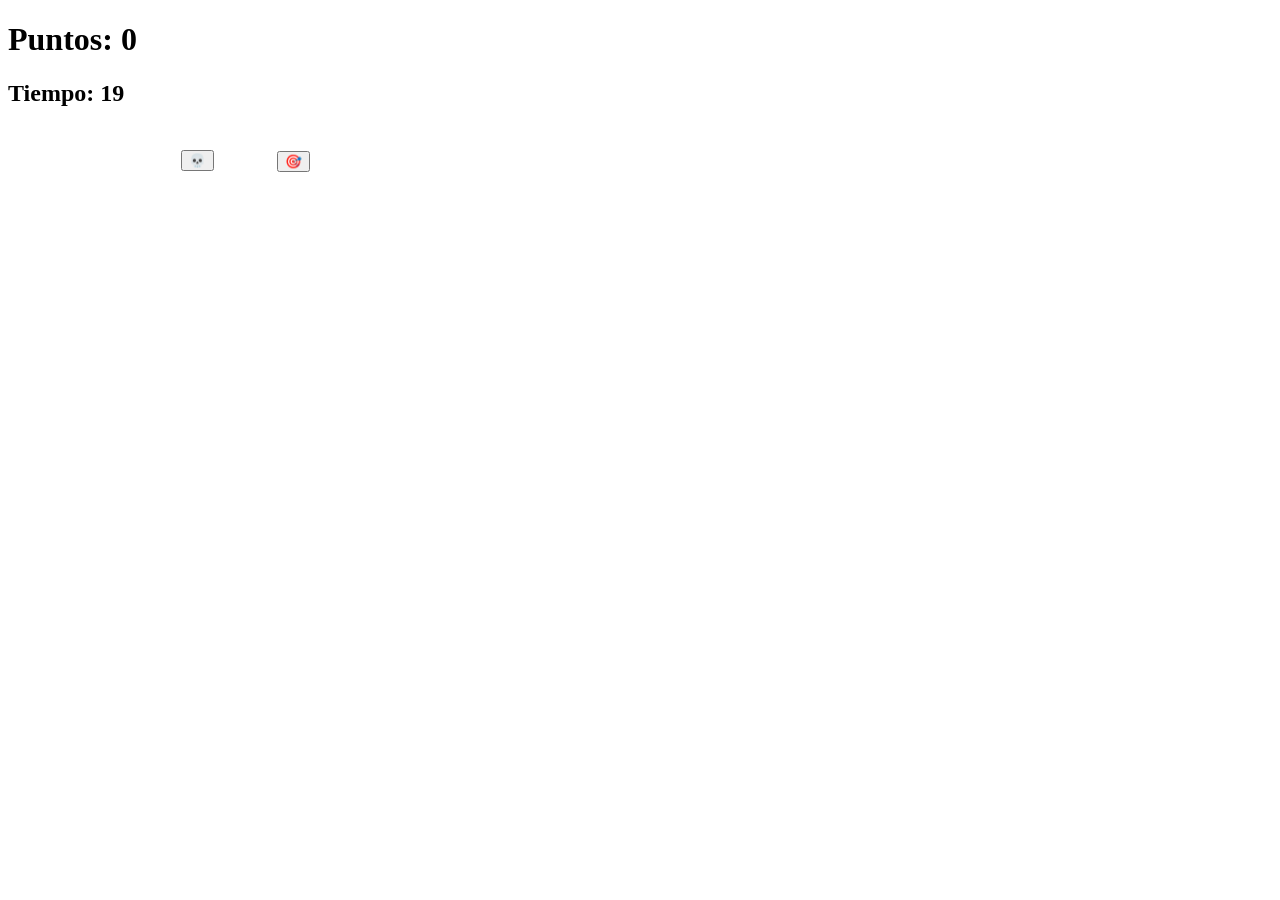
==== 24-03-minijuego.html @ 58cd207b "Minijuego 24-03" ====
<!DOCTYPE html>
<html lang="en">
<head>
    <meta charset="UTF-8">
    <meta name="viewport" content="width=device-width, initial-scale=1.0">
    <title>Minijuego</title>
</head>
<body>
    <h1>Puntos: <span id="puntos">0</span></h1>
    <h2>Tiempo: <span id="tiempo">20</span></h2>

    <button class="btn" onclick="sumar()">🎯</button>
    <button class="btn" onclick="restar()">💀</button>

    <script>
        let puntos = 0;

        function mover() {
            let botones = document.getElementsByClassName("btn");
            for(let i = 0; i < botones.length; i++) {
                let x = Math.random() * 300;
                let y = Math.random() * 300;

                botones[i].style.position = "absolute";
                botones[i].style.left = x + "px";
                botones[i].style.top = y + "px";
            }
        }

        setInterval(mover, 1000);

        function sumar() {
            puntos++;
            document.getElementById("puntos").innerText = puntos;
        }

        function restar() {
            puntos--;
            document.getElementById("puntos").innerText = puntos;
        }

        /// Tiempo
        let tiempo = 20;

        let contador = setInterval(function() {
            tiempo--;
            document.getElementById("tiempo").innerText = tiempo;

            if(tiempo <= 0) {
                clearInterval(contador);
                alert("⏰ Fin del juego");
            }
        }, 1000);


    </script>
</body>
</html>
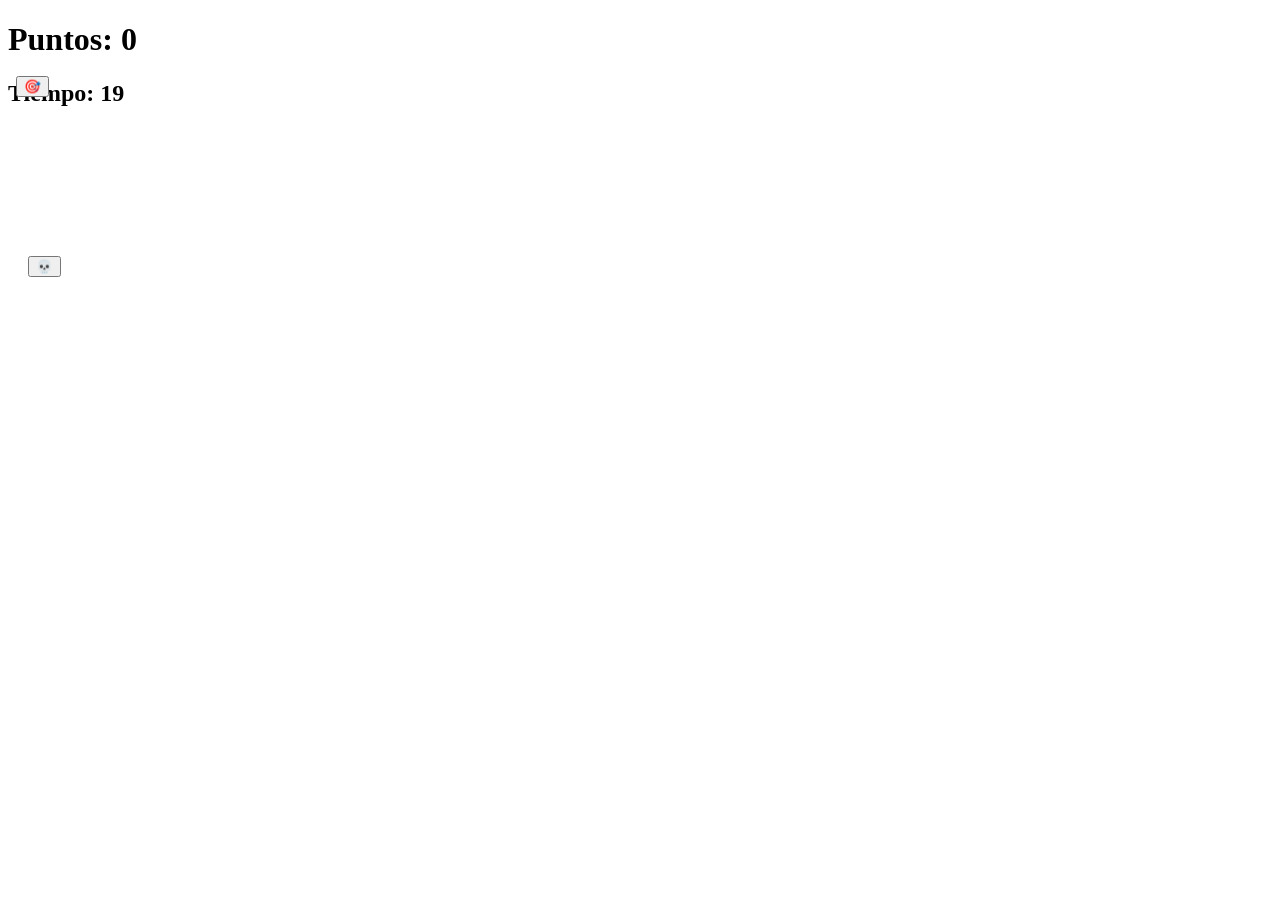
==== commit 6b3aa7c9: "Agregado el minijuego v1" ====
--- a/24-03-minijuego.html
+++ b/24-03-minijuego.html
@@ -3,7 +3,7 @@
 <head>
     <meta charset="UTF-8">
     <meta name="viewport" content="width=device-width, initial-scale=1.0">
-    <title>Minijuego</title>
+    <title>Minijuego v2</title>
 </head>
 <body>
     <h1>Puntos: <span id="puntos">0</span></h1>
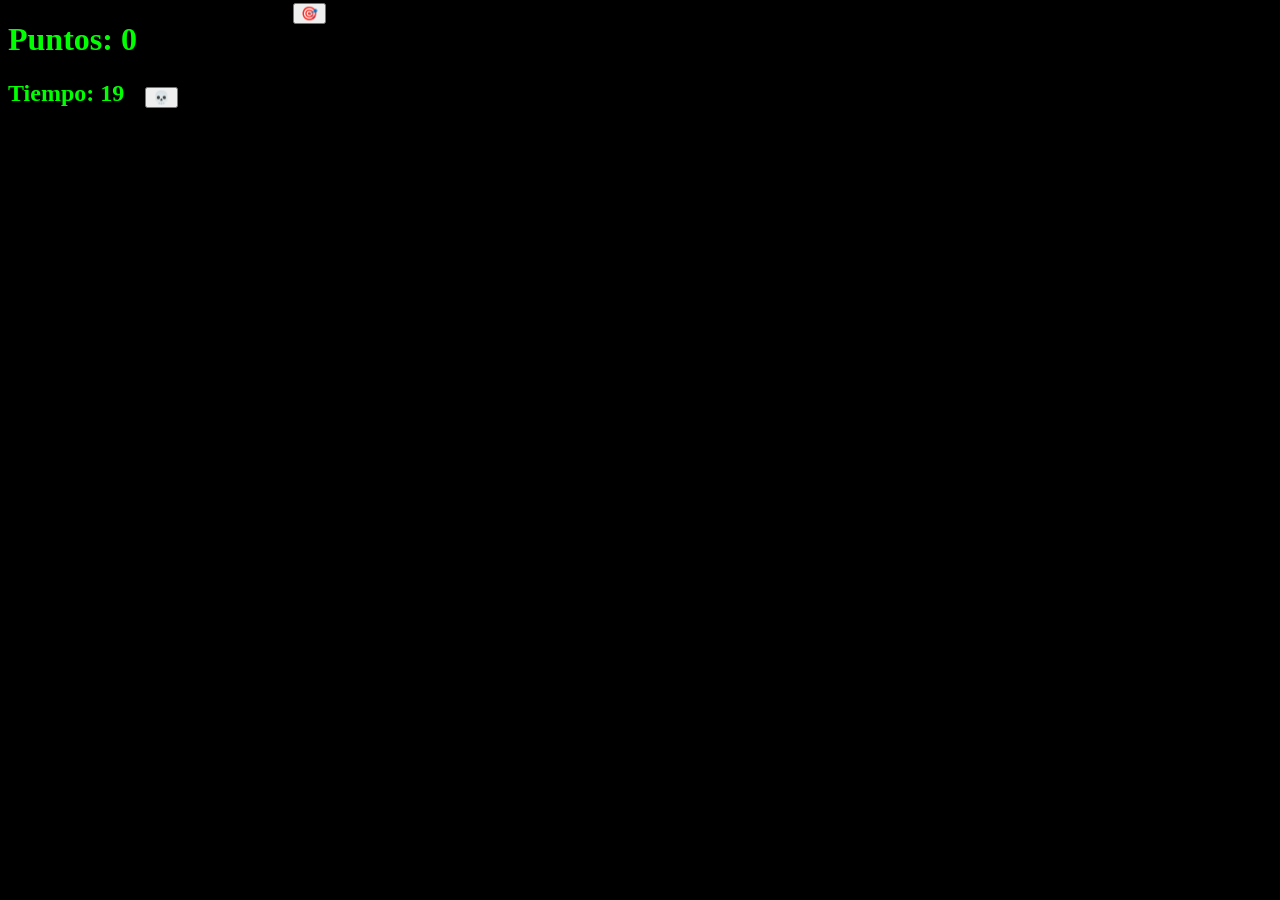
==== commit 4d0e28e4: "Agregado minijuego v1" ====
--- a/24-03-minijuego.html
+++ b/24-03-minijuego.html
@@ -4,6 +4,12 @@
     <meta charset="UTF-8">
     <meta name="viewport" content="width=device-width, initial-scale=1.0">
     <title>Minijuego v2</title>
+    <style>
+        body {
+            background-color: black;
+            color: lime;
+        }
+    </style>
 </head>
 <body>
     <h1>Puntos: <span id="puntos">0</span></h1>
@@ -48,10 +54,12 @@
 
             if(tiempo <= 0) {
                 clearInterval(contador);
-                alert("⏰ Fin del juego");
+                alert("⏰ Fin del juego\nHas conseguido: " + puntos + " puntos 🥳");
+                setInterval(function () {
+                    location.reload();
+                }, 300);
             }
         }, 1000);
-
 
     </script>
 </body>
